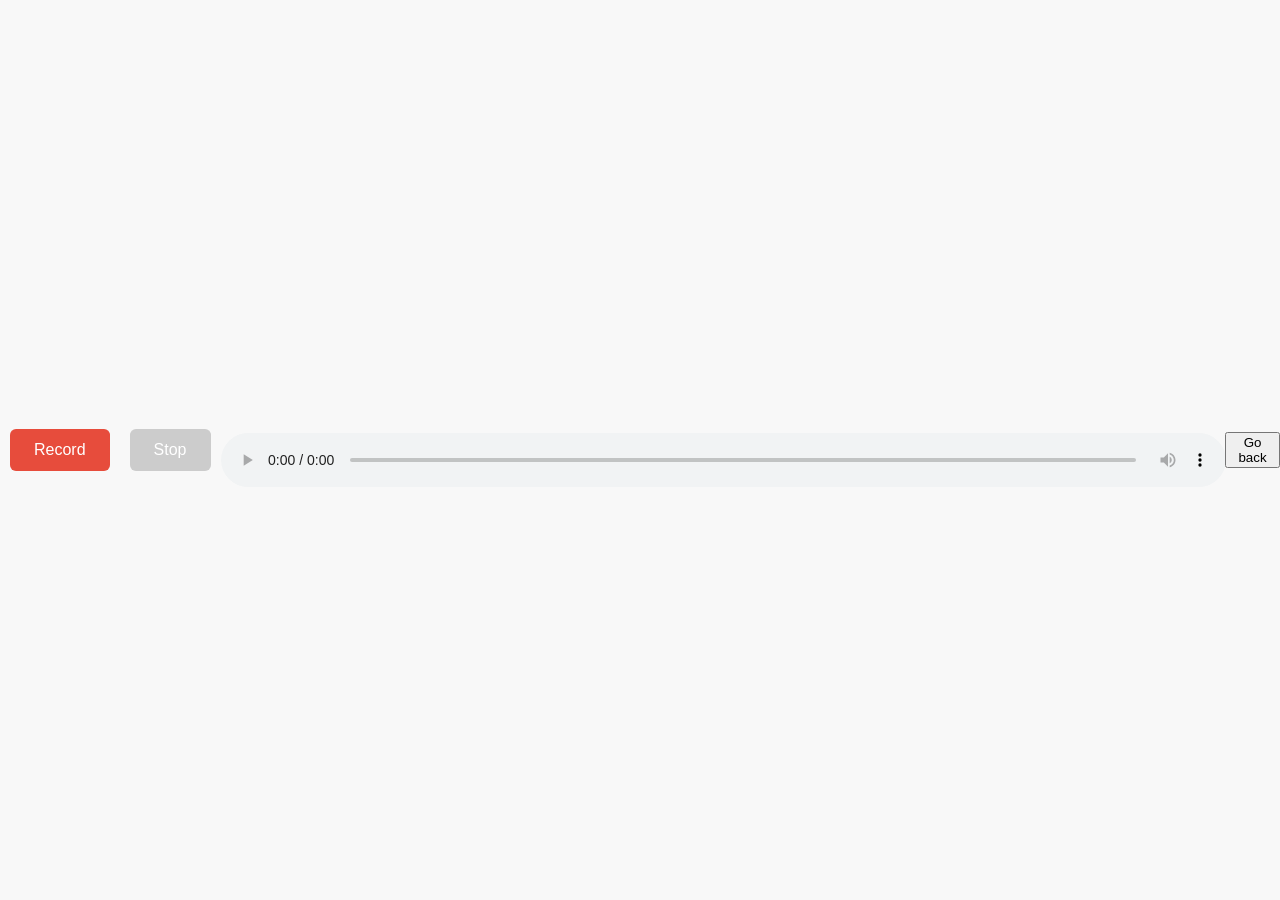
==== reco.html @ 45ab0769 "Add files via upload" ====
<!DOCTYPE html>
<html lang="en">
<head>
  <meta charset="UTF-8">
  <meta name="viewport" content="width=device-width, initial-scale=1.0">
  <title>Voice Mail Recorder</title>
  <link rel="stylesheet" href="style.css">
</head>
<body>
  
  <button id="recordButton">Record</button>
  <button id="stopButton" disabled>Stop</button>
  <audio id="audio" controls></audio>
  


  <script src="script.js"></script>

  <button onclick="abha()">Go back</button>
</body>
</html>
---- style.css ----
body {
    font-family: Arial, sans-serif;
    background-color: #f8f8f8;
    display: flex;
    justify-content: center;
    align-items: center;
    height: 100vh;
    margin: 0;
  }
  
  .container {
    background-color: #fff;
    border-radius: 10px;
    box-shadow: 0 4px 8px rgba(0, 0, 0, 0.1);
    padding: 20px;
    width: 300px;
    text-align: center;
  }
  
  #recordButton,
  #stopButton {
    margin: 10px;
    padding: 12px 24px;
    font-size: 16px;
    background-color: #e74c3c;
    color: #fff;
    border: none;
    border-radius: 6px;
    cursor: pointer;
    transition: background-color 0.3s ease-in-out;
  }
  
  #recordButton:hover,
  #stopButton:hover {
    background-color: #c0392b;
  }
  
  #audio {
    margin-top: 20px;
    width: 100%;
  }
  
  #recordButton:disabled,
  #stopButton:disabled {
    background-color: #ccc;
    cursor: not-allowed;
  }
/* styles.css */
body {
    font-family: Arial, sans-serif;
    background-color: #f8f8f8;
    display: flex;
    justify-content: center;
    align-items: center;
    height: 100vh;
    margin: 0;
  }
  
  .container {
    background-color: #fff;
    border-radius: 10px;
    box-shadow: 0 4px 8px rgba(0, 0, 0, 0.1);
    padding: 20px;
    width: 300px;
    text-align: center;
  }
  
  #recordButton,
  #stopButton {
    margin: 10px;
    padding: 12px 24px;
    font-size: 16px;
    background-color: #e74c3c;
    color: #fff;
    border: none;
    border-radius: 6px;
    cursor: pointer;
    transition: background-color 0.3s ease-in-out;
  }
  
  #recordButton:hover,
  #stopButton:hover {
    background-color: #c0392b;
  }
  
  #audio {
    margin-top: 20px;
    width: 100%;
  }
  
  #recordButton:disabled,
  #stopButton:disabled {
    background-color: #ccc;
    cursor: not-allowed;
  }
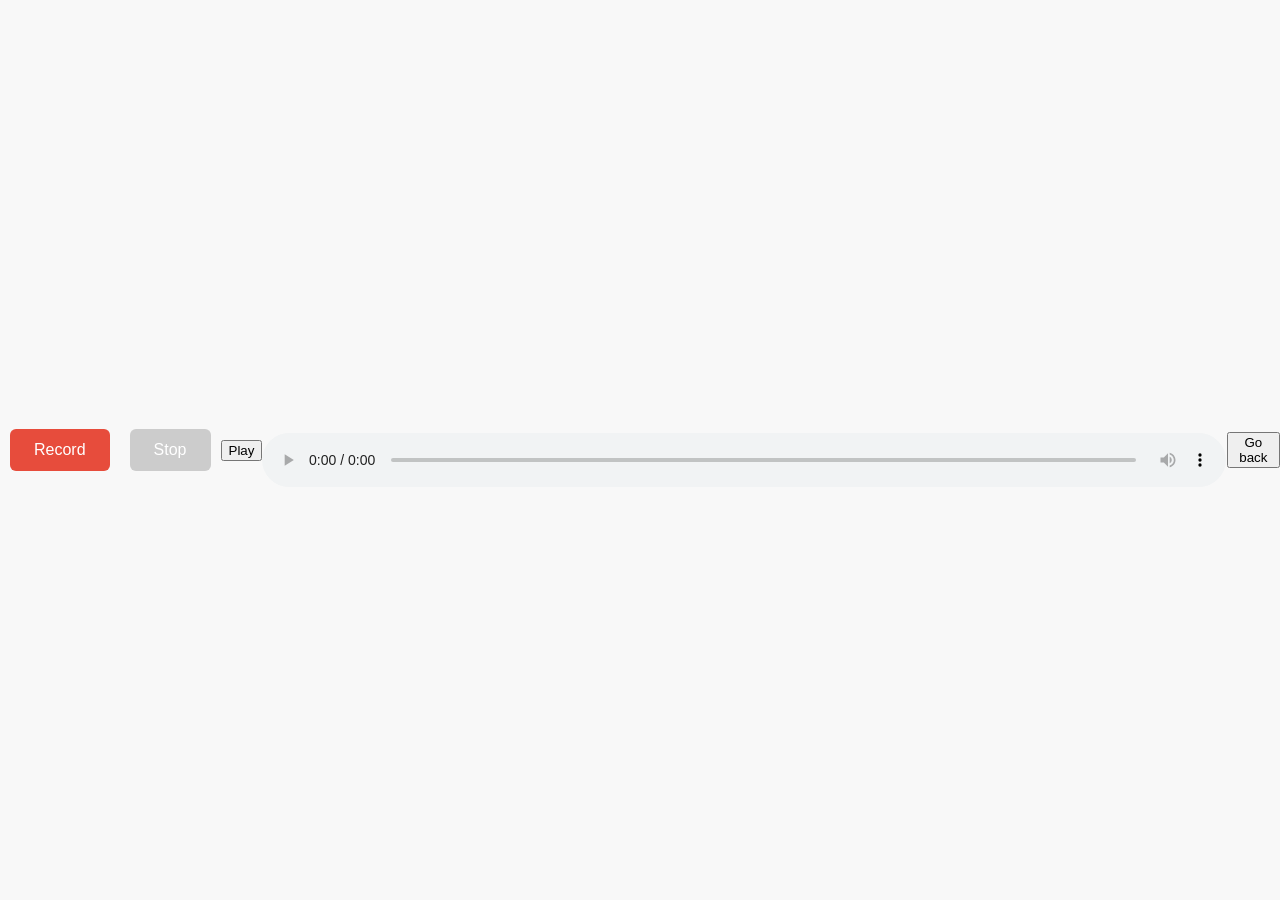
==== commit 81deadbd: "Update reco.html" ====
--- a/reco.html
+++ b/reco.html
@@ -10,6 +10,7 @@
   
   <button id="recordButton">Record</button>
   <button id="stopButton" disabled>Stop</button>
+  <button id="playButton" >Play</button>
   <audio id="audio" controls></audio>
   
 
@@ -18,4 +19,4 @@
 
   <button onclick="abha()">Go back</button>
 </body>
-</html>+</html>
